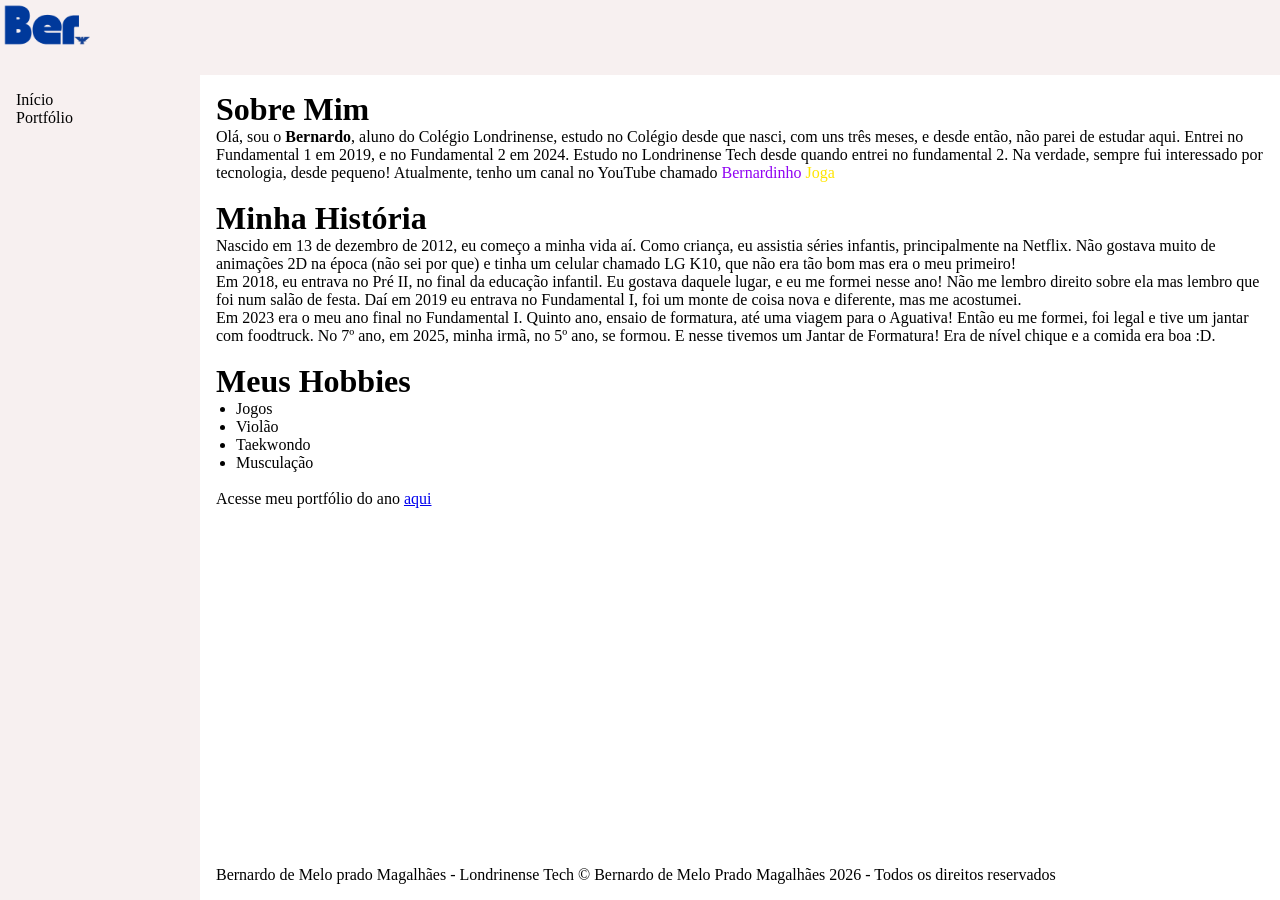
==== Londrinense Tech - Projeto Final/index.html @ 37f2ca86 "Os arquivos do projeto! Eu adicionei os primeiros arquivos para o projeto começar a funcionar! :D" ====
<!DOCTYPE html>
<html lang="pt-BR">

<head>
    <meta charset="UTF-8">
    <meta http-equiv="X-UA-Compatible" content="IE=edge">
    <meta name="viewport" content="width=device-width, initial-scale=1.0">
    <link rel="stylesheet" href="style.css">
    <title>Ber - Aluno do Colégio Londrinense</title>
</head>

<body>
    <!-- Cabeçalho do site -->
    <header class="cabecalho">
        <a href="index.html"><img src="Imagens-gif/Fundo Branco sem aluno.png" alt="Logo do Ber"></a>
    </header>
    <!-- Barra lateral e conteúdo do site -->
    <div class="wrapper">
        <!-- Barra Lateral -->
        <aside class="barra-lateral">
            <!-- Navegação -->
            <nav>
                <a href="index.html" class="link-navegacao">Início</a>
                <br>
                <a href="portfolio.html" class="link-navegacao">Portfólio</a>
            </nav>
        </aside>
        <!-- Conteúdo do site -->
        <div class="conteudo">
            <!-- Conteúdo principal do site -->
            <main class="principal">
                <!-- Minha biografia, com a minha história dentro dela -->
                <div class="biografia">
                    <h1>Sobre Mim</h1>
                    <p>Olá, sou o <strong>Bernardo</strong>, aluno do Colégio Londrinense, estudo no Colégio desde que
                        nasci, com uns três meses, e desde então, não parei de estudar aqui. Entrei no Fundamental 1 em
                        2019, e no Fundamental 2 em 2024. Estudo no Londrinense Tech desde quando entrei no fundamental
                        2. Na verdade, sempre fui interessado por tecnologia, desde pequeno! Atualmente, tenho um canal
                        no YouTube chamado
                        <a href="https://www.youtube.com/@bernardinhojoga" class="bernardinho-joga" target="_blank">
                            Bernardinho <span>Joga</span>
                        </a>
                    </p>
                    <br>
                    <!-- A minha história, desde o meu nascimento até os dias de hoje -->
                    <div class="historia">
                        <h1>Minha História</h1>
                        <p>Nascido em 13 de dezembro de 2012, eu começo a minha vida aí. Como criança, eu assistia
                            séries infantis, principalmente na Netflix. Não gostava muito de animações 2D na época (não
                            sei por que) e tinha um celular chamado LG K10, que não era tão bom mas era o meu primeiro!
                        </p>
                        <p>Em 2018, eu entrava no Pré II, no final da educação infantil. Eu gostava daquele lugar, e eu
                            me formei nesse ano! Não me lembro direito sobre ela mas lembro que foi num salão de festa.
                            Daí em 2019 eu entrava no Fundamental I, foi um monte de coisa nova e diferente, mas me
                            acostumei.</p>
                        <p>Em 2023 era o meu ano final no Fundamental I. Quinto ano, ensaio de formatura, até uma viagem
                            para o Aguativa! Então eu me formei, foi legal e tive um jantar com foodtruck. No 7º ano, em
                            2025, minha irmã, no 5º ano, se formou. E nesse tivemos um Jantar de Formatura! Era de nível
                            chique e a comida era boa :D.</p>
                    </div>
                </div>
                <br>
                <!-- Uma lista sobre os meus hobbies (nada complexo, apenas o nome deles :D) -->
                <div class="hobbies">
                    <h1>Meus Hobbies</h1>
                    <ul>
                        <li>Jogos</li>
                        <li>Violão</li>
                        <li>Taekwondo</li>
                        <li>Musculação</li>
                    </ul>
                </div>
                <br>
                <!-- Link para o portfólio do ano -->
                <div class="portfolio">
                    Acesse meu portfólio do ano <a href="portfolio.html">aqui</a>
                </div>
            </main>
            <!-- Rodapé do site -->
            <footer class="rodape">
                Bernardo de Melo prado Magalhães - Londrinense Tech
                © Bernardo de Melo Prado Magalhães 2026 - Todos os direitos reservados
            </footer>
        </div>
    </div>
</body>
<!-- Fim :D -->

</html>
---- Londrinense Tech - Projeto Final/style.css ----
/* Remove o margin e o padding e adiciona o border-box */
*{
    margin: 0;
    padding: 0;
    box-sizing: border-box;
}
@media (max-width: 767px){
    .wrapper{
        display: grid;
    }
}
img{
    max-width: 100px;
}
.cabecalho{
    background-color: #f7f0f0;
    height: 75px;
}
.barra-lateral{
    background-color: #f7f0f0;
    min-width: 200px;
    padding: 16px;
}
.principal{
    padding: 16px;
    flex: 1;
}
.rodape{
    padding: 16px;
}
/* Adiciona o flex ao site */
.wrapper{
    display: flex;
    height: calc(100vh - 75px);
}
.conteudo{
    flex: 1;
    display: flex;
    flex-direction: column;
    overflow-y: scroll;
}
.bernardinho-joga{
    color: #9003f2;
    text-decoration: none;
}
.bernardinho-joga span{
    color: #ffe500;
}
.hobbies ul{
    margin-left: 20px;
}
.link-navegacao{
    text-decoration: none;
    color: black;
}
.cards{
    display: flex;
}
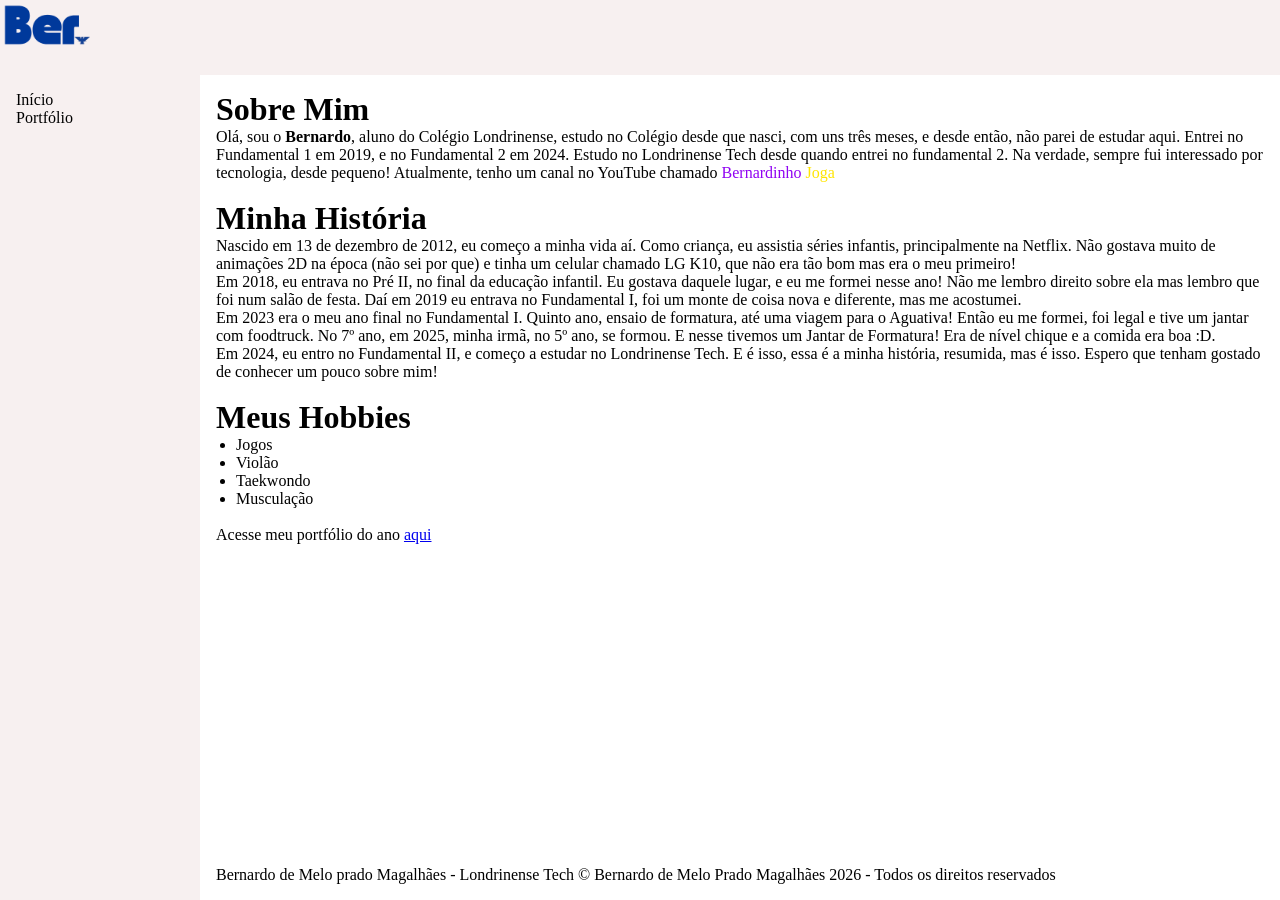
==== commit da00ac95: "Adicionando um parágrafo final à minha história, r esumindo minha trajetória e expressando esperança" ====
--- a/Londrinense Tech - Projeto Final/index.html
+++ b/Londrinense Tech - Projeto Final/index.html
@@ -57,6 +57,9 @@
                             para o Aguativa! Então eu me formei, foi legal e tive um jantar com foodtruck. No 7º ano, em
                             2025, minha irmã, no 5º ano, se formou. E nesse tivemos um Jantar de Formatura! Era de nível
                             chique e a comida era boa :D.</p>
+                        <p>Em 2024, eu entro no Fundamental II, e começo a estudar no Londrinense Tech. E é isso, essa é
+                            a minha história, resumida, mas é isso. Espero que tenham gostado de conhecer um pouco sobre
+                            mim!</p>
                     </div>
                 </div>
                 <br>
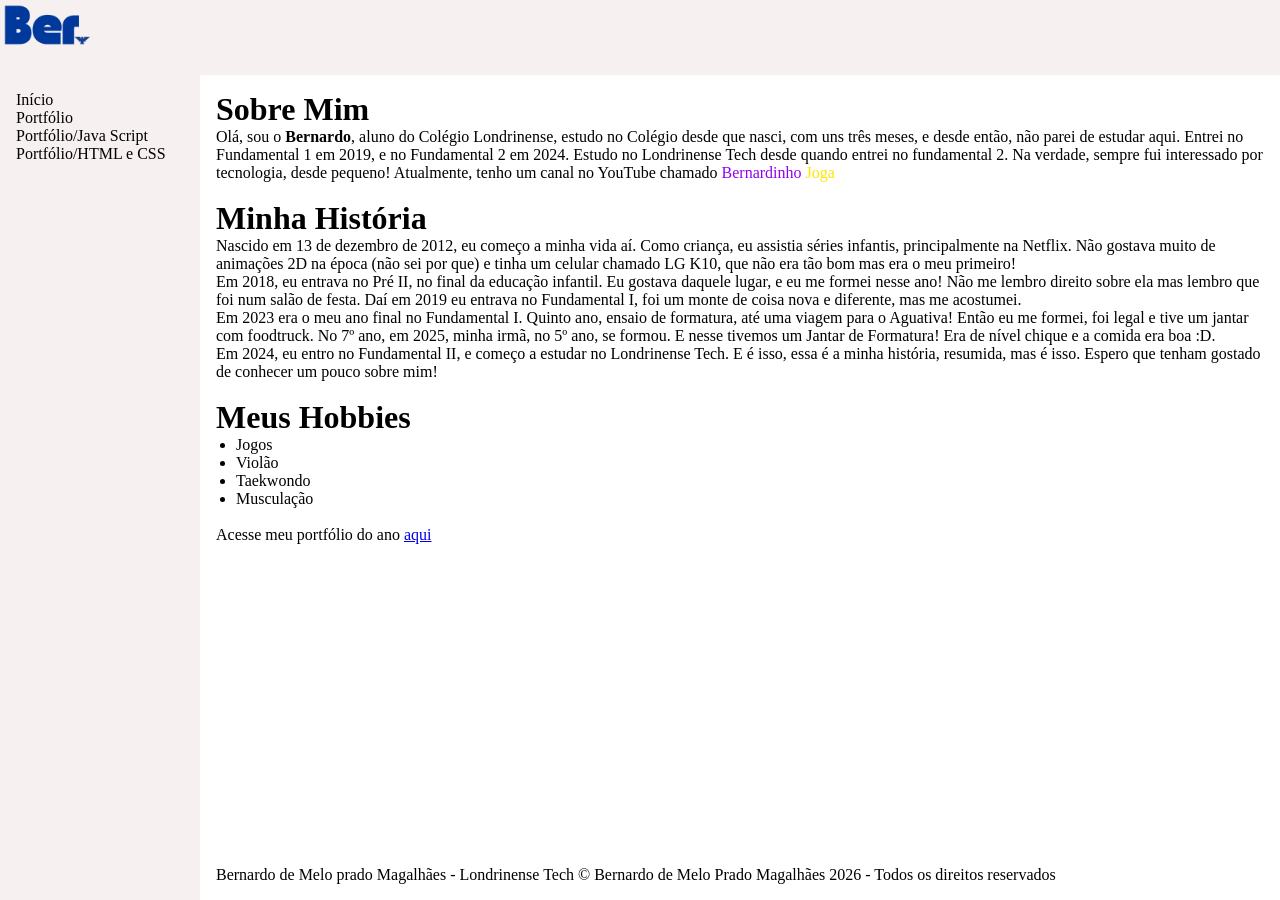
==== commit 989e09c6: "- No index.html, foi adicionado links na barra lateral para os portfolios de HTML e CSS e Java Scrip" ====
--- a/Londrinense Tech - Projeto Final/index.html
+++ b/Londrinense Tech - Projeto Final/index.html
@@ -23,6 +23,10 @@
                 <a href="index.html" class="link-navegacao">Início</a>
                 <br>
                 <a href="portfolio.html" class="link-navegacao">Portfólio</a>
+                <br>
+                <a href="Portifólios/java-script.html" class="link-navegacao">Portfólio/Java Script</a>
+                <br>
+                <a href="Portifólios/html-css.html" class="link-navegacao">Portfólio/HTML e CSS</a>
             </nav>
         </aside>
         <!-- Conteúdo do site -->
--- a/Londrinense Tech - Projeto Final/style.css
+++ b/Londrinense Tech - Projeto Final/style.css
@@ -46,7 +46,7 @@
 .bernardinho-joga span{
     color: #ffe500;
 }
-.hobbies ul{
+ul{
     margin-left: 20px;
 }
 .link-navegacao{
